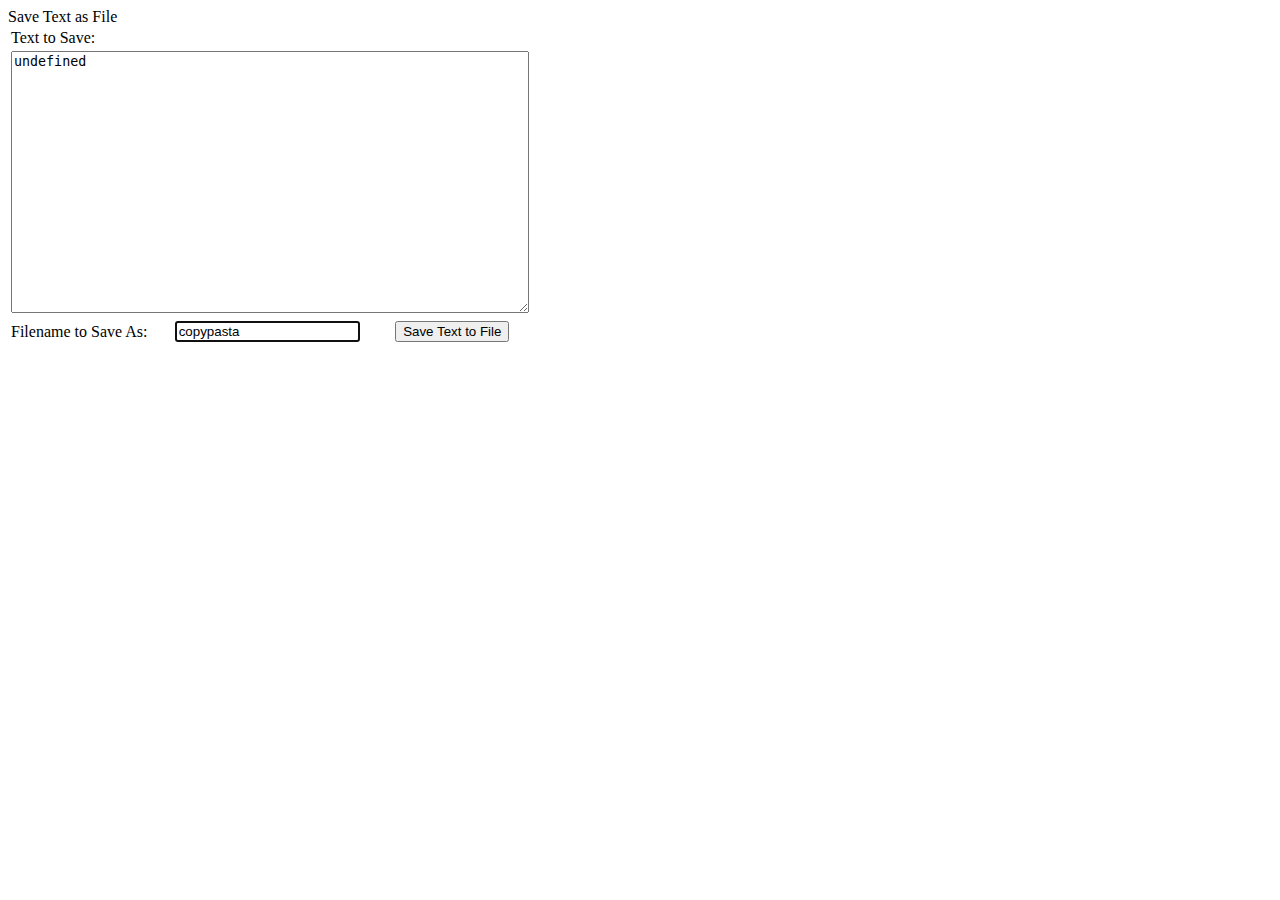
==== save_page.html @ 1be74be4 "multiple copy blocks in same save file" ====
<!DOCTYPE html>
<html>
<head></title>Save Text as File</title>
<script type="text/javascript" src="save_script.js"></script>
</head>
<body>

<table>
  <tr><td>Text to Save:</td></tr>
  <tr>
		<td colspan="3">
		<!-- The textarea we are going to "download" -->
			<textarea id="completeTextToSave" style="width:512px;height:256px"></textarea>
		</td>
	</tr>
	<tr>
	
	<!-- Input allowing the user to name the downloaded file...-->
	<td>Filename to Save As:</td>
	<td><input id="txtFileName" value = "copypasta"></input></td>

	 <!--A button to call out JavaScript Function -->
		<td><button>Save Text to File</button></td>
	</tr>

</table>
  </body>
</html>
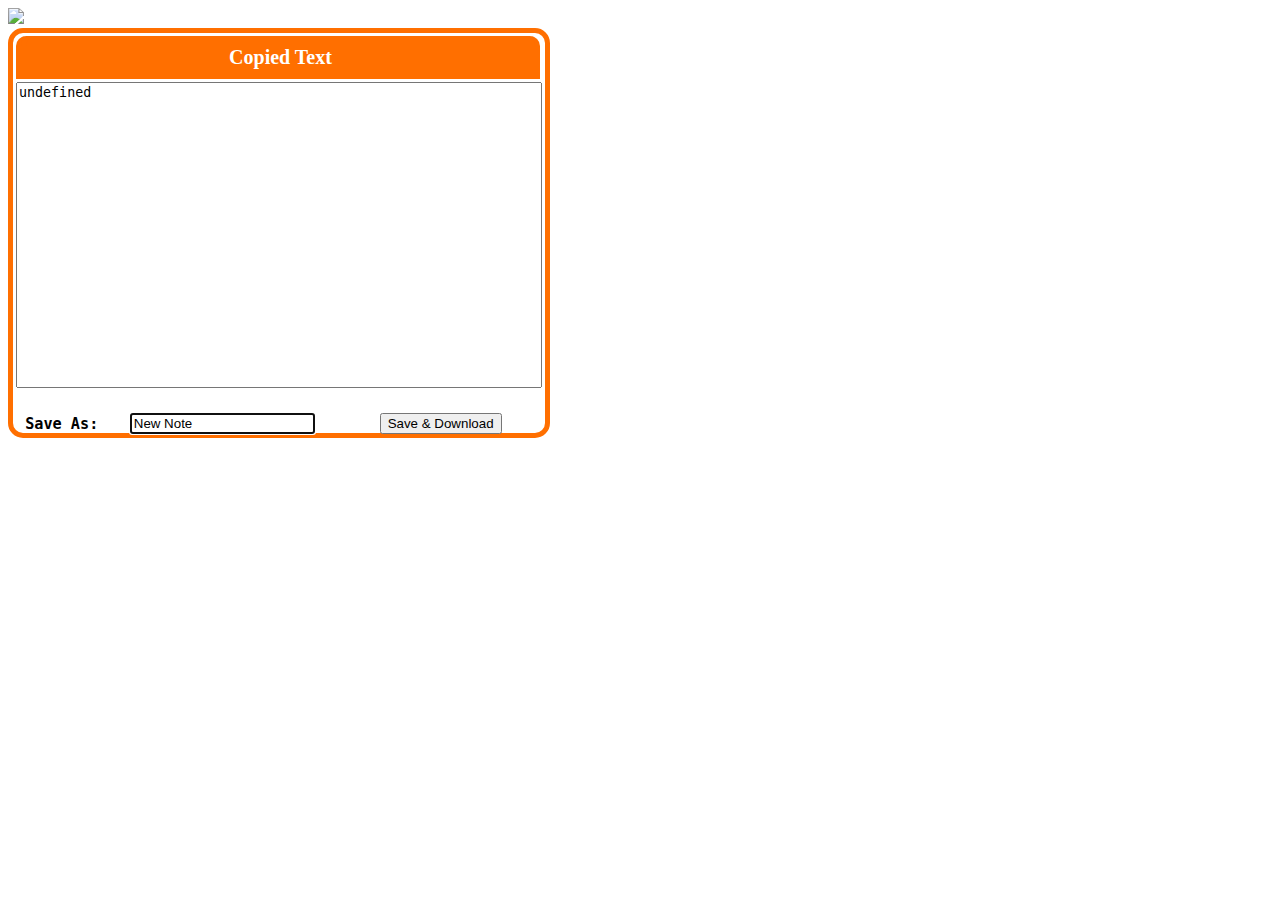
==== commit e4d22112: "Save file was formatted" ====
--- a/save_page.html
+++ b/save_page.html
@@ -1,28 +1,51 @@
-<!DOCTYPE html>
-<html>
-<head></title>Save Text as File</title>
-<script type="text/javascript" src="save_script.js"></script>
-</head>
-<body>
-
-<table>
-  <tr><td>Text to Save:</td></tr>
-  <tr>
-		<td colspan="3">
-		<!-- The textarea we are going to "download" -->
-			<textarea id="completeTextToSave" style="width:512px;height:256px"></textarea>
-		</td>
-	</tr>
-	<tr>
-	
-	<!-- Input allowing the user to name the downloaded file...-->
-	<td>Filename to Save As:</td>
-	<td><input id="txtFileName" value = "copypasta"></input></td>
-
-	 <!--A button to call out JavaScript Function -->
-		<td><button>Save Text to File</button></td>
-	</tr>
-
-</table>
-  </body>
-</html>+<!DOCTYPE HTML>
+<html>
+ <head>
+  <title> NoteComet </title>
+ 
+<link rel='stylesheet' href='CSS/save_page.css'>
+<link rel='shortcut icon' href='NoteComet.png'>
+ </head>
+
+ <body><image src="assets/header.png" width=532>
+ <br>
+  
+<div class="container">
+<div class="main">
+<div class="part2">
+<div class="tabs">
+		<p id="tab1" class="s1">Copied Text
+		</p>
+</div>
+<table>
+  
+  <tr>
+		<td colspan="3">
+		<!-- The textarea we are going to "download" -->
+			<textarea id="completeTextToSave" style="width:520px;height:300px"></textarea>
+		</td>
+	</tr>
+	<tr>
+	
+	<!-- Input allowing the user to name the downloaded file...-->
+	<td><h3><pre> Save As:</pre> </h3></td>
+	<td><input id="txtFileName" value = "New Note"></input></td>
+
+	 <!--A button to call out JavaScript Function -->
+	 <script type="text/javascript" src="save_script.js"></script>
+
+		<td><button id="save_button">Save & Download</button></td>
+		
+	</tr>
+
+</table><br><br>
+
+	<!-- <center><b>For more info : <a href="www.notecomet.com">www.notecomet.com<a> -->
+</div>
+</div>
+	
+</div>
+
+
+</body>
+</html>
--- a/CSS/save_page.css
+++ b/CSS/save_page.css
@@ -0,0 +1,70 @@
+
+.part2
+{
+	float:left;
+}
+
+
+.tabs
+{
+	background:#ff6f00;
+	height:50;
+	margin-top:3px;
+	margin-left: 3px;
+	margin-right: 5px;
+	clear:both;
+	border-bottom:5px solid #ff6f00;
+	border-left:5px solid #ff6f00;
+	border-right:5px solid #ff6f00;
+	border-radius: 10px 10px 0px 0px;
+}
+
+.container
+{
+	clear:both;
+	height:400px;
+	border-top:5px solid #ff6f00;
+	border-bottom:5px solid #ff6f00;
+	border-left:5px solid #ff6f00;
+	border-right:5px solid #ff6f00;
+	background:white;
+	border-radius: 15px;
+	width:532px;
+}
+
+
+
+
+.s1
+{
+	margin-left:5px;
+	margin-top:3px;
+	margin-bottom:5px;
+	padding-top:10px;
+	float:center;
+	background:#ff6f00;
+	text-align:center;
+	color:white;
+	font-size:20px;
+	font-weight:bold;
+	border-radius:10px 10px 0px 0px;
+	}
+
+#b1 
+{   border: 0px;
+	margin: 10px 10px 10px 150px;
+	padding:5px 10px;
+	border-radius:5px;
+	background:#ff6f00;
+	color:white;
+	box-shadow:3px 4px 2px #bb4911;
+	font-size:15px;
+	font-weight:bold;
+	
+}
+
+textarea
+{	
+	resize: none;
+
+}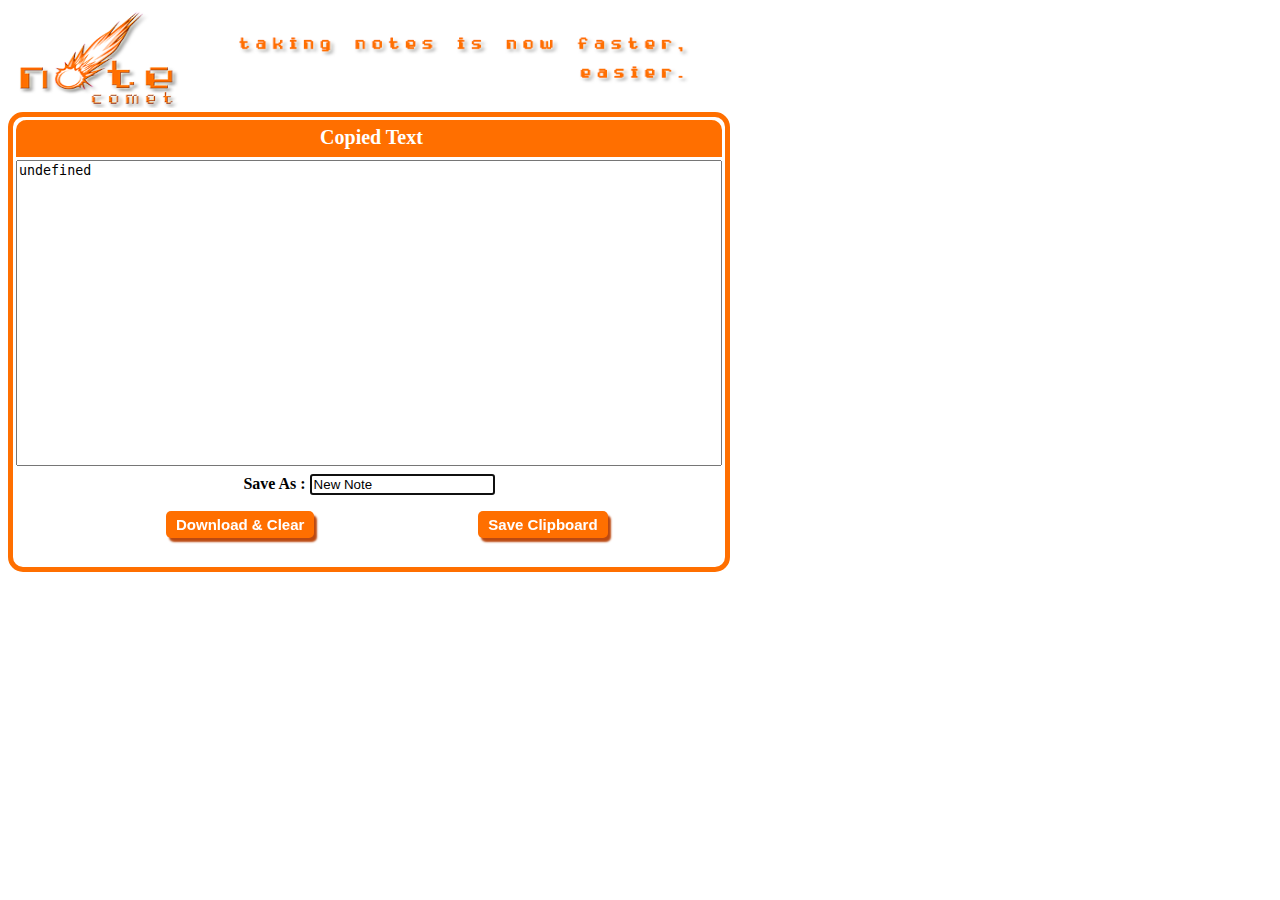
==== commit 30497292: "added a new button (save changes), made some cosmetic changes" ====
--- a/save_page.html
+++ b/save_page.html
@@ -1,51 +1,82 @@
-<!DOCTYPE HTML>
-<html>
- <head>
-  <title> NoteComet </title>
- 
-<link rel='stylesheet' href='CSS/save_page.css'>
-<link rel='shortcut icon' href='NoteComet.png'>
- </head>
-
- <body><image src="assets/header.png" width=532>
- <br>
-  
-<div class="container">
-<div class="main">
-<div class="part2">
-<div class="tabs">
-		<p id="tab1" class="s1">Copied Text
-		</p>
-</div>
-<table>
-  
-  <tr>
-		<td colspan="3">
-		<!-- The textarea we are going to "download" -->
-			<textarea id="completeTextToSave" style="width:520px;height:300px"></textarea>
-		</td>
-	</tr>
-	<tr>
-	
-	<!-- Input allowing the user to name the downloaded file...-->
-	<td><h3><pre> Save As:</pre> </h3></td>
-	<td><input id="txtFileName" value = "New Note"></input></td>
-
-	 <!--A button to call out JavaScript Function -->
-	 <script type="text/javascript" src="save_script.js"></script>
-
-		<td><button id="save_button">Save & Download</button></td>
-		
-	</tr>
-
-</table><br><br>
-
-	<!-- <center><b>For more info : <a href="www.notecomet.com">www.notecomet.com<a> -->
-</div>
-</div>
-	
-</div>
-
-
-</body>
-</html>
+<!DOCTYPE HTML>
+
+<html>
+
+ <head>
+
+  <title> NoteComet </title>
+
+ 
+
+<link rel='stylesheet' href='CSS/save_page.css'>
+
+<link rel='shortcut icon' href='assets/icon48.png'>
+
+ </head>
+
+
+
+ <body><image src="assets/Header.png" width=700 height=100>
+
+ <br>
+
+  
+
+<div class="container">
+
+<div class="main">
+
+<div class="part2">
+
+<div class="tabs">
+
+		<p id="tab1" class="s1">Copied Text
+
+		</p>
+
+</div>
+
+<table>
+
+  
+
+  <tr>
+
+		<td colspan="2">
+
+		<!-- The textarea we are going to "download" -->
+
+			<textarea id="completeTextToSave" style="width:700px;height:300px"></textarea>
+
+		</td>
+
+	</tr>
+<!-- Input allowing the user to name the downloaded file...-->
+
+	
+<tr><td colspan="2" align="center"><b>Save As : </b><input id="txtFileName" value = "New Note"></input></td>
+
+
+	 <!--A button to call out JavaScript Function -->
+
+	 <script type="text/javascript" src="save_script.js"></script> 
+<table>
+	<tr>
+		<td align="left" colspan="1"><button class="button" id="download_button">Download & Clear</button></td>
+
+		<td align="left" colspan="1"><button class="button" id="save_button">Save Clipboard</button></td>
+	</tr>
+</table>	
+
+</table><br><br>
+
+
+
+	<!-- <center><b>For more info : <a href="www.notecomet.com">www.notecomet.com<a> -->
+	</div>
+</div>
+
+</div>
+</body>
+</html>
+
--- a/CSS/save_page.css
+++ b/CSS/save_page.css
@@ -11,7 +11,7 @@
 	height:50;
 	margin-top:3px;
 	margin-left: 3px;
-	margin-right: 5px;
+	margin-right: 3px;
 	clear:both;
 	border-bottom:5px solid #ff6f00;
 	border-left:5px solid #ff6f00;
@@ -22,25 +22,23 @@
 .container
 {
 	clear:both;
-	height:400px;
+	height:450px;
 	border-top:5px solid #ff6f00;
 	border-bottom:5px solid #ff6f00;
 	border-left:5px solid #ff6f00;
 	border-right:5px solid #ff6f00;
 	background:white;
 	border-radius: 15px;
-	width:532px;
+	width:712px;
 }
-
-
 
 
 .s1
 {
 	margin-left:5px;
 	margin-top:3px;
-	margin-bottom:5px;
-	padding-top:10px;
+	margin-bottom:3px;
+	padding-top:6px;
 	float:center;
 	background:#ff6f00;
 	text-align:center;
@@ -50,7 +48,7 @@
 	border-radius:10px 10px 0px 0px;
 	}
 
-#b1 
+.button
 {   border: 0px;
 	margin: 10px 10px 10px 150px;
 	padding:5px 10px;
@@ -61,6 +59,26 @@
 	font-size:15px;
 	font-weight:bold;
 	
+	
+}
+
+.button:active
+{
+	border: 0px;
+	margin: 10px 10px 10px 150px;
+	padding:5px 10px;
+	border-radius:5px;
+	background:white;
+	color:#ff6f00;
+	box-shadow: 2px 3px 0px #ffc2a4;
+	font-size:15px;
+	font-weight:bold;
+	
+}
+
+.button:focus
+{
+	outline:0;
 }
 
 textarea
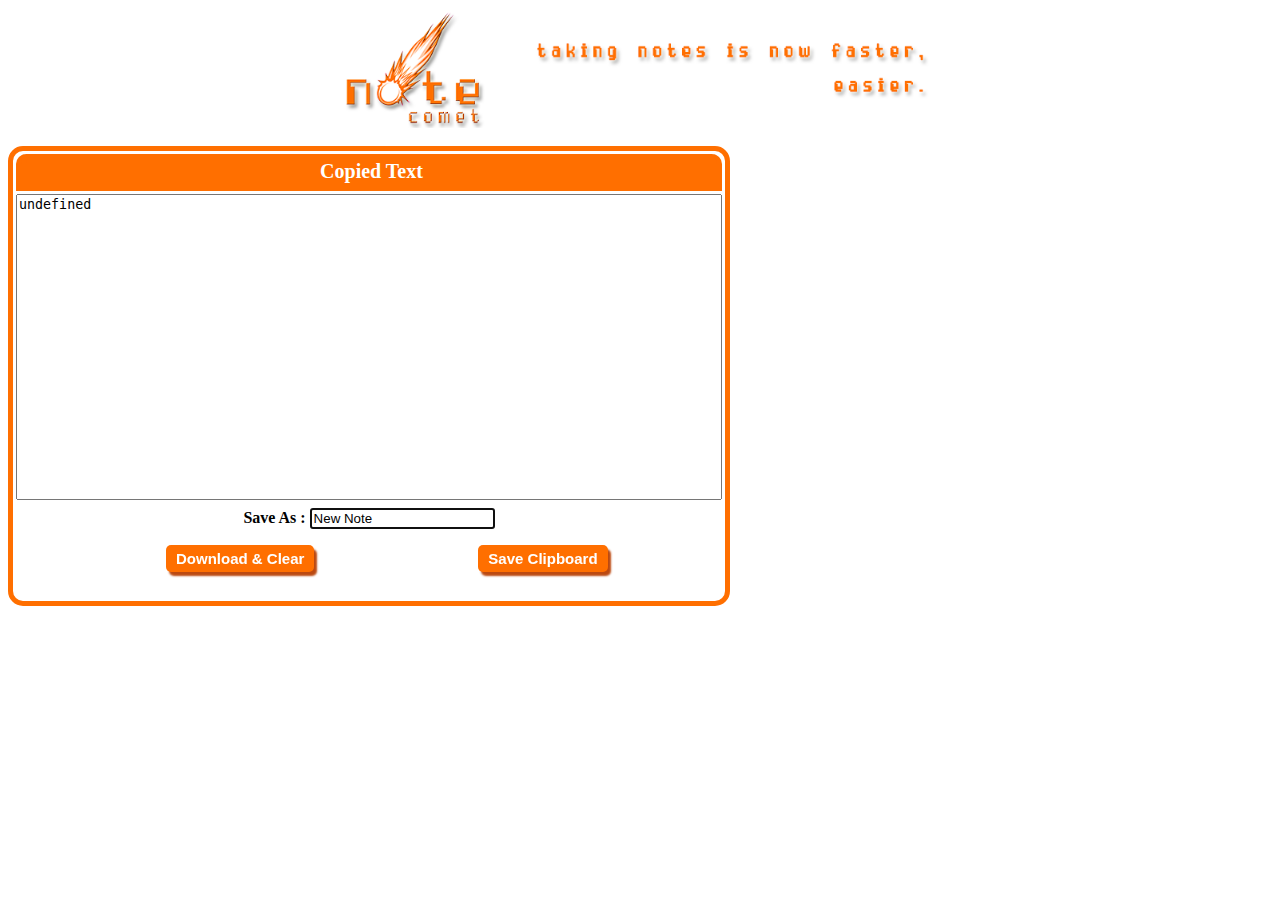
==== commit 72e17681: "header realigned" ====
--- a/save_page.html
+++ b/save_page.html
@@ -16,7 +16,7 @@
 
 
 
- <body><image src="assets/Header.png" width=700 height=100>
+ <body><img class="headerimg" src="assets/Header.png" width=609 height=120>
 
  <br>
 
--- a/CSS/save_page.css
+++ b/CSS/save_page.css
@@ -1,3 +1,9 @@
+.headerimg
+{
+  display: block;
+  margin-left: auto;
+  margin-right: auto;
+}
 
 .part2
 {
